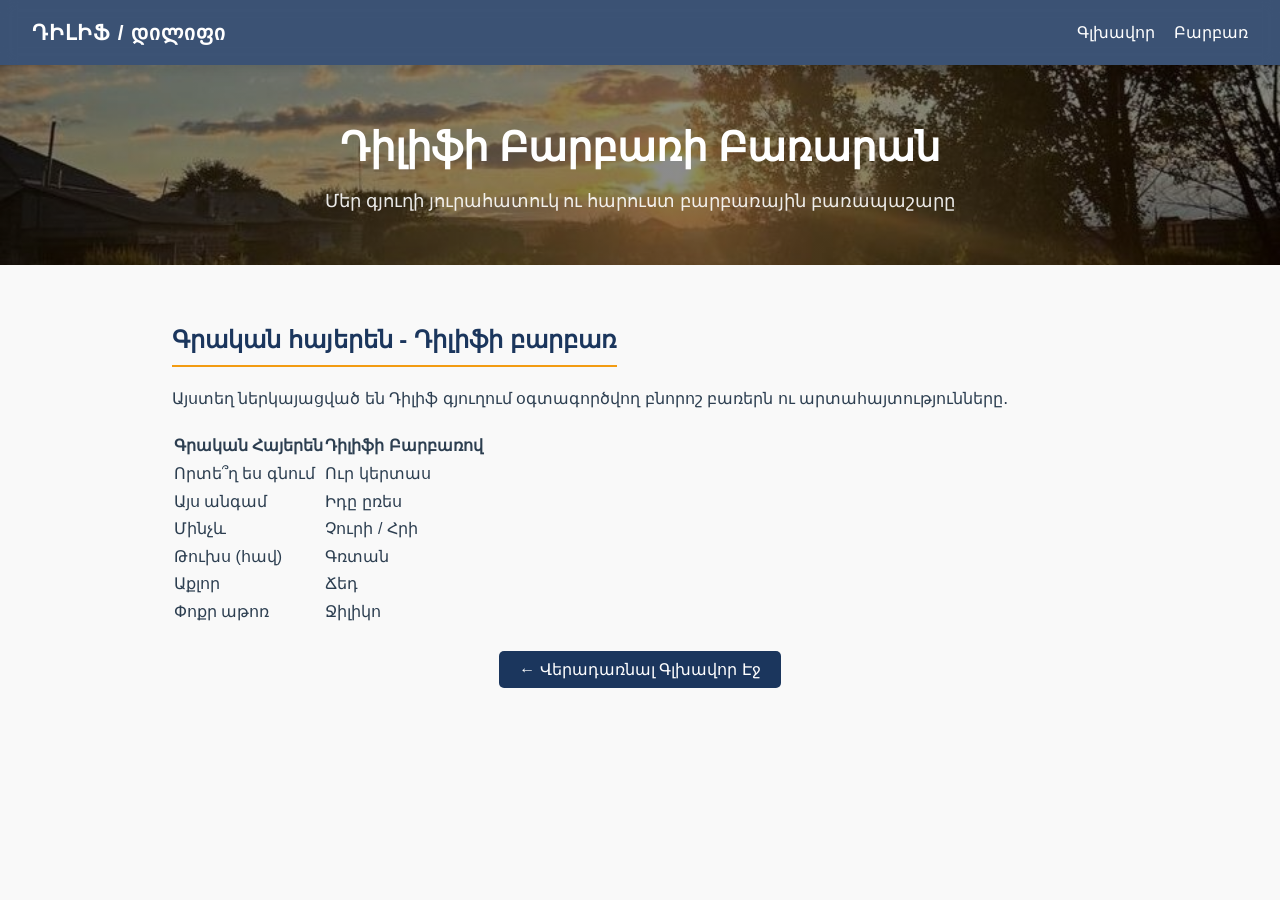
==== barbar.html @ cdaf6281 "Add files via upload" ====
<!DOCTYPE html>
<html lang="hy">
<head>
    <meta charset="UTF-8">
    <meta name="viewport" content="width=device-width, initial-scale=1.0">
    <title>Դիլիֆի Բարբառ | Դիլիֆ Գյուղ</title>
    <link rel="stylesheet" href="style.css">
</head>
<body>

    <!-- Header / Մենյու -->
    <header>
        <div class="logo">ԴԻԼԻՖ / დილიფი</div>
        <nav>
            <ul>
                <li><a href="index.html">Գլխավոր</a></li>
                <li><a href="barbar.html" class="active">Բարբառ</a></li>
            </ul>
        </nav>
    </header>

    <!-- Header/Hero section -->
    <section class="hero" style="min-height: 200px; padding: 2rem 1rem;">
        <h1>Դիլիֆի Բարբառի Բառարան</h1>
        <p>Մեր գյուղի յուրահատուկ ու հարուստ բարբառային բառապաշարը</p>
    </section>

    <!-- Բառարանի բաժին -->
    <section class="container">
        <h2>Գրական հայերեն - Դիլիֆի բարբառ</h2>
        <p style="margin-bottom: 20px;">Այստեղ ներկայացված են Դիլիֆ գյուղում օգտագործվող բնորոշ բառերն ու արտահայտությունները․</p>

        <div class="dictionary-table-wrapper">
            <table class="dictionary-table">
                <thead>
                    <tr>
                        <th>Գրական Հայերեն</th>
                        <th>Դիլիֆի Բարբառով</th>
                    </tr>
                </thead>
                <tbody>
                    <tr>
                        <td>Որտե՞ղ ես գնում</td>
                        <td><span class="dialect-word">Ուր կերտաս</span></td>
                    </tr>
                    <tr>
                        <td>Այս անգամ</td>
                        <td><span class="dialect-word">Իդը ըռես</span></td>
                    </tr>
                    <tr>
                        <td>Մինչև</td>
                        <td><span class="dialect-word">Չուրի / Հրի</span></td>
                    </tr>
                    <tr>
                        <td>Թուխս (հավ)</td>
                        <td><span class="dialect-word">Գռտան</span></td>
                    </tr>
                    <tr>
                        <td>Աքլոր</td>
                        <td><span class="dialect-word">Ճեդ</span></td>
                    </tr>
                    <tr>
                        <td>Փոքր աթոռ</td>
                        <td><span class="dialect-word">Ջիլիկո</span></td>
                    </tr>
                </tbody>
            </table>
        </div>
        
        <div style="margin-top: 30px; text-align: center;">
            <a href="index.html" style="background: #1b365d; color: white; padding: 10px 20px; text-decoration: none; border-radius: 5px;">← Վերադառնալ Գլխավոր Էջ</a>
        </div>
    </section>

</body>
</html>
---- style.css ----
html {
    scroll-behavior: smooth;
}

* {
    margin: 0;
    padding: 0;
    box-sizing: border-box;
    font-family: 'Segoe UI', Tahoma, Geneva, Verdana, sans-serif;
}

body {
    color: #2c3e50;
    line-height: 1.6;
    background-color: #f9f9f9;
}

/* Header & Nav */
header {
    background: rgba(27, 54, 93, 0.85); /* ???????????? ???? ??????? */
    backdrop-filter: blur(8px);          /* ?????? ??????? ????? */
    color: white;
    display: flex;
    justify-content: space-between;
    align-items: center;
    padding: 1rem 2rem;
    position: sticky;
    top: 0;
    z-index: 100;
    box-shadow: 0 2px 10px rgba(0,0,0,0.1);
}

header .logo {
    font-size: 1.3rem;
    font-weight: bold;
    letter-spacing: 1px;
}

nav ul {
    display: flex;
    list-style: none;
}

nav ul li a {
    color: white;
    text-decoration: none;
    margin-left: 1.2rem;
    font-weight: 500;
    transition: color 0.3s;
}

nav ul li a:hover {
    color: #f39c12;
}

/* Language Switcher */
.lang-switch {
    background: rgba(255, 255, 255, 0.1);
    padding: 4px 10px;
    border-radius: 20px;
}

.lang-switch button {
    background: none;
    border: none;
    color: white;
    cursor: pointer;
    font-weight: bold;
    padding: 2px 5px;
}

.lang-switch button.active {
    color: #f39c12;
    text-decoration: underline;
}

/* Hero Section */
.hero {
    background: linear-gradient(rgba(0, 0, 0, 0.45), rgba(0, 0, 0, 0.45)), url('hero-bg.jpg') no-repeat center center/cover;
    color: white;
    min-height: 350px;
    display: flex;
    flex-direction: column;
    justify-content: center;
    align-items: center;
    text-align: center;
    padding: 2rem 1rem;
}

.hero h1 {
    font-size: 2.5rem;
    margin-bottom: 0.5rem;
}

.hero p {
    font-size: 1.1rem;
    opacity: 0.9;
}

/* Main Content Containers */
.container {
    padding: 3.5rem 2rem;
    max-width: 1000px;
    margin: auto;
}

.gray-bg {
    background: #edf2f7;
    border-radius: 8px;
}

h2 {
    margin-bottom: 1.2rem;
    color: #1b365d;
    border-bottom: 2px solid #f39c12;
    display: inline-block;
    padding-bottom: 5px;
}

/* Cards */
.cards {
    display: flex;
    gap: 1.5rem;
    margin-top: 1.5rem;
    flex-wrap: wrap;
}

.card {
    background: white;
    border-radius: 8px;
    padding: 1.5rem;
    flex: 1;
    min-width: 250px;
    box-shadow: 0 4px 6px rgba(0,0,0,0.05);
    border-top: 4px solid #1b365d;
}

.card h3 {
    margin-bottom: 0.8rem;
    color: #1b365d;
}

/* Footer */
footer {
    background: #1b365d;
    color: white;
    text-align: center;
    padding: 1.5rem;
    margin-top: 3rem;
}

/* ==========================================
   📱 ՀԱՐՄԱՐԵՑՈՒՄ ՀԵՌԱԽՈՍՆԵՐԻ ՀԱՄԱՐ (Responsive)
   ========================================== */
@media (max-width: 768px) {
    header {
        flex-direction: column;
        padding: 0.8rem 1rem;
        gap: 0.8rem;
    }

    nav ul {
        flex-wrap: wrap;
        justify-content: center;
        gap: 0.5rem;
    }

    nav ul li a {
        margin-left: 0;
        font-size: 0.9rem;
    }

    .hero {
        min-height: 250px;
    }

    .hero h1 {
        font-size: 1.6rem;
    }

    .hero p {
        font-size: 0.95rem;
    }

    .container {
        padding: 2rem 1rem;
    }
}
/* -----------------------------------------
   ? ??????????? (Animations & Hover Effects)
   ----------------------------------------- */

/* 1. ??? ???????? ???? ???????? */
body {
    animation: fadeIn 0.8s ease-in-out;
}

@keyframes fadeIn {
    from { opacity: 0; transform: translateY(10px); }
    to { opacity: 1; transform: translateY(0); }
}

/* 2. ??????? (Cards) ???????? ?????? ???? ??????? */
.card {
    transition: transform 0.3s ease, box-shadow 0.3s ease;
}

.card:hover {
    transform: translateY(-8px);
    box-shadow: 0 10px 20px rgba(0, 0, 0, 0.15);
}

/* 3. ???????? ???????? ?????? ???? ??????? */
.card img {
    transition: transform 0.4s ease, filter 0.4s ease;
}

.card img:hover {
    transform: scale(1.04);
    filter: brightness(1.05);
}

/* 4. ??????? ????????? ?????? ??????? */
nav ul li a {
    transition: color 0.3s ease, transform 0.2s ease;
    display: inline-block;
}

nav ul li a:hover {
    transform: translateY(-2px);
}
/* ????????? ?????? ????????? */
section {
    animation: slideUp 0.8s ease-out;
}

@keyframes slideUp {
    from {
        opacity: 0;
        transform: translateY(30px);
    }
    to {
        opacity: 1;
        transform: translateY(0);
    }
	/* ??????????? ????? ????? ??????? ????????? */
@media (max-width: 768px) {
    header {
        padding: 0.5rem 1rem !important; /* ??????????? ??? ????????????? */
    }
    
    header .logo {
        font-size: 1.1rem !important; /* ????? ????-??? ??????? ??? */
    }

    nav ul {
        gap: 8px !important; /* ??????? ????????? ??????????????? ??????? ??? */
        margin: 5px 0 !important;
    }
}/* ??????? ??? ??????? */
.dictionary-table-wrapper {
    overflow-x: auto;
    margin-top: 15px;
}

.dictionary-table {
    width: 100%;
    border-collapse: collapse;
    background: white;
    border-radius: 8px;
    overflow: hidden;
    box-shadow: 0 4px 12px rgba(0,0,0,0.08);
}

.dictionary-table th {
    background: #1b365d;
    color: white;
    padding: 14px 18px;
    text-align: left;
    font-size: 1.1rem;
}

.dictionary-table td {
    padding: 12px 18px;
    border-bottom: 1px solid #eee;
    font-size: 1rem;
}

.dictionary-table tbody tr:hover {
    background-color: #f8f9fa;
}

.dialect-word {
    color: #d9534f;
    font-weight: bold;
    font-size: 1.1rem;
}
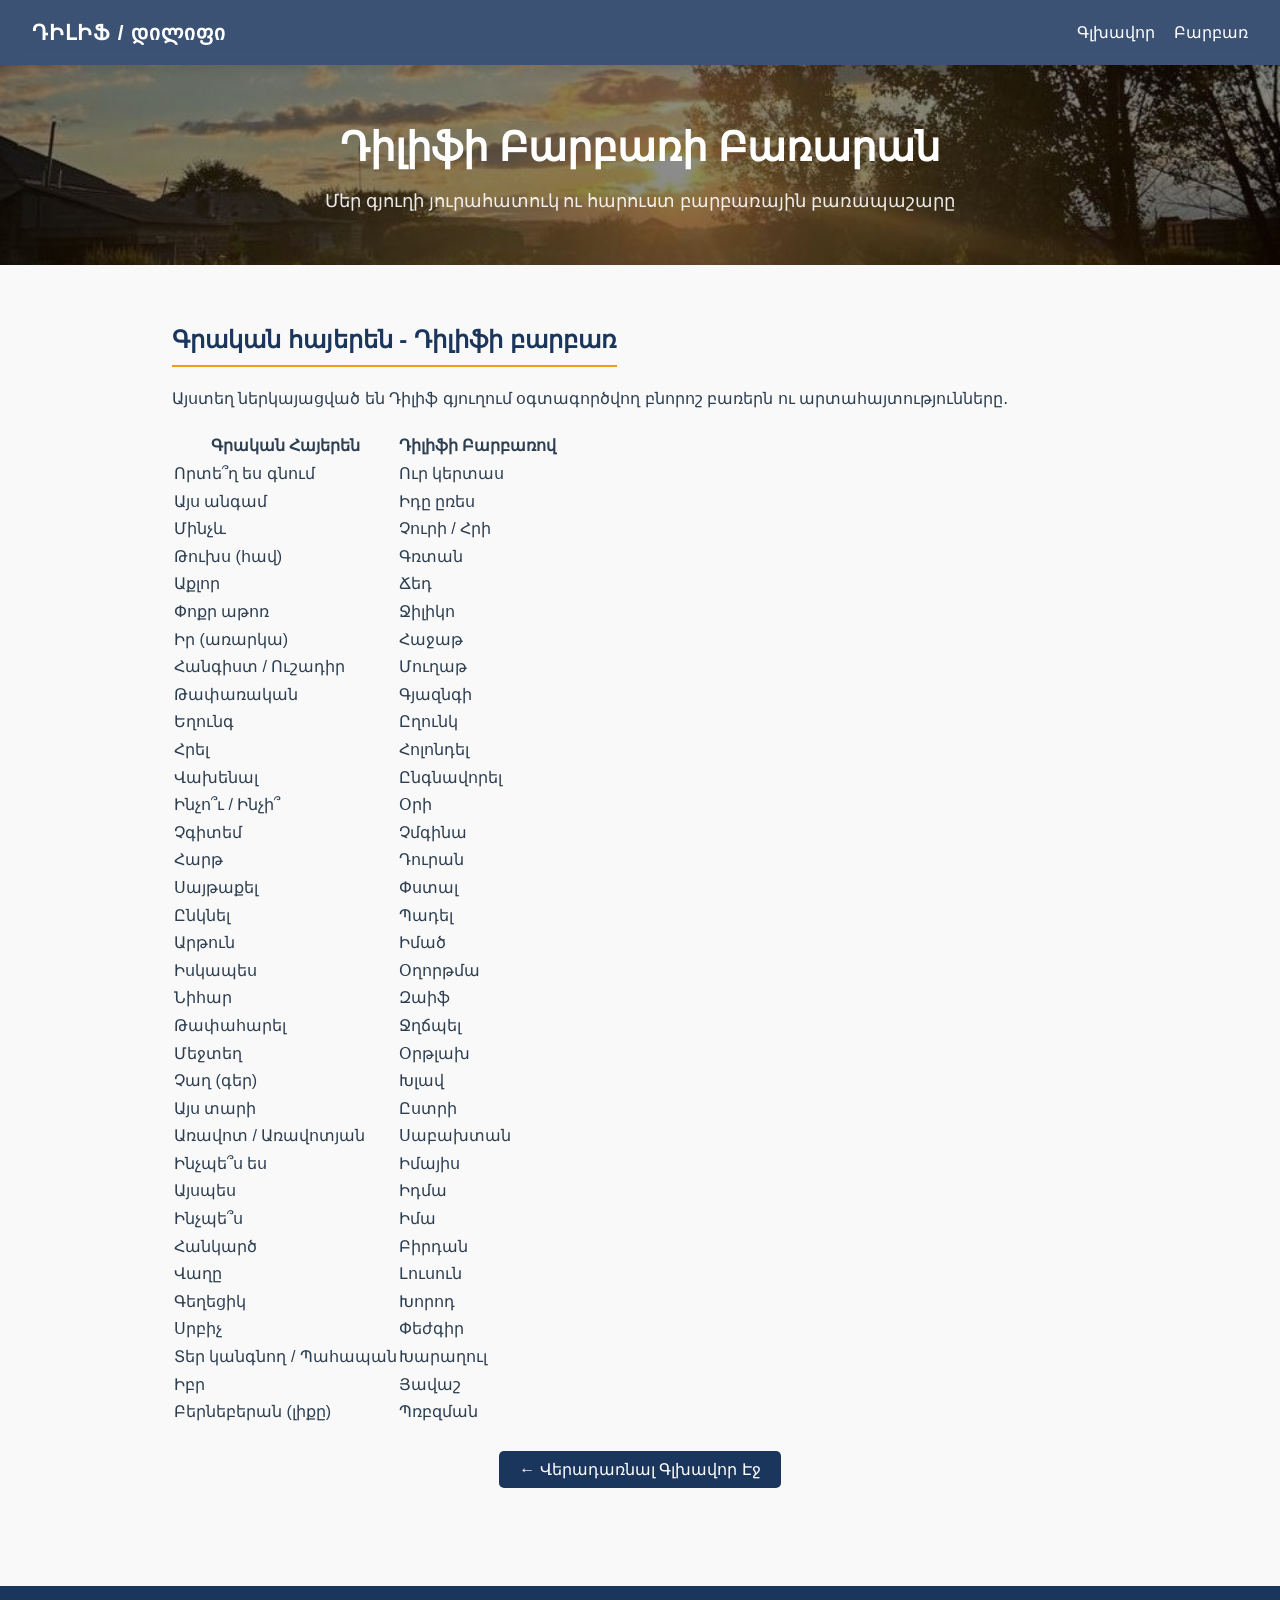
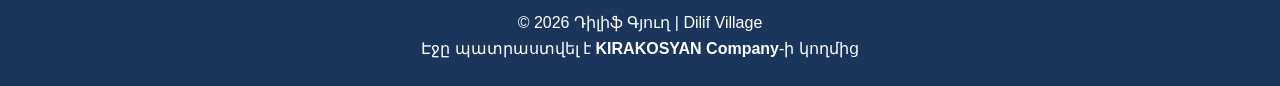
==== commit 751b3034: "Add files via upload" ====
--- a/barbar.html
+++ b/barbar.html
@@ -19,7 +19,7 @@
         </nav>
     </header>
 
-    <!-- Header/Hero section -->
+    <!-- Hero section -->
     <section class="hero" style="min-height: 200px; padding: 2rem 1rem;">
         <h1>Դիլիֆի Բարբառի Բառարան</h1>
         <p>Մեր գյուղի յուրահատուկ ու հարուստ բարբառային բառապաշարը</p>
@@ -63,6 +63,122 @@
                         <td>Փոքր աթոռ</td>
                         <td><span class="dialect-word">Ջիլիկո</span></td>
                     </tr>
+                    <tr>
+                        <td>Իր (առարկա)</td>
+                        <td><span class="dialect-word">Հաջաթ</span></td>
+                    </tr>
+                    <tr>
+                        <td>Հանգիստ / Ուշադիր</td>
+                        <td><span class="dialect-word">Մուղաթ</span></td>
+                    </tr>
+                    <tr>
+                        <td>Թափառական</td>
+                        <td><span class="dialect-word">Գյազնգի</span></td>
+                    </tr>
+                    <tr>
+                        <td>Եղունգ</td>
+                        <td><span class="dialect-word">Ըղունկ</span></td>
+                    </tr>
+                    <tr>
+                        <td>Հրել</td>
+                        <td><span class="dialect-word">Հոլոնդել</span></td>
+                    </tr>
+                    <tr>
+                        <td>Վախենալ</td>
+                        <td><span class="dialect-word">Ընգնավորել</span></td>
+                    </tr>
+                    <tr>
+                        <td>Ինչո՞ւ / Ինչի՞</td>
+                        <td><span class="dialect-word">Օրի</span></td>
+                    </tr>
+                    <tr>
+                        <td>Չգիտեմ</td>
+                        <td><span class="dialect-word">Չմգինա</span></td>
+                    </tr>
+                    <tr>
+                        <td>Հարթ</td>
+                        <td><span class="dialect-word">Դուրան</span></td>
+                    </tr>
+                    <tr>
+                        <td>Սայթաքել</td>
+                        <td><span class="dialect-word">Փստալ</span></td>
+                    </tr>
+                    <tr>
+                        <td>Ընկնել</td>
+                        <td><span class="dialect-word">Պադել</span></td>
+                    </tr>
+                    <tr>
+                        <td>Արթուն</td>
+                        <td><span class="dialect-word">Իմած</span></td>
+                    </tr>
+                    <tr>
+                        <td>Իսկապես</td>
+                        <td><span class="dialect-word">Օղորթմա</span></td>
+                    </tr>
+                    <tr>
+                        <td>Նիհար</td>
+                        <td><span class="dialect-word">Զաիֆ</span></td>
+                    </tr>
+                    <tr>
+                        <td>Թափահարել</td>
+                        <td><span class="dialect-word">Ջղճպել</span></td>
+                    </tr>
+                    <tr>
+                        <td>Մեջտեղ</td>
+                        <td><span class="dialect-word">Օրթլախ</span></td>
+                    </tr>
+                    <tr>
+                        <td>Չաղ (գեր)</td>
+                        <td><span class="dialect-word">Խլավ</span></td>
+                    </tr>
+                    <tr>
+                        <td>Այս տարի</td>
+                        <td><span class="dialect-word">Ըստրի</span></td>
+                    </tr>
+                    <tr>
+                        <td>Առավոտ / Առավոտյան</td>
+                        <td><span class="dialect-word">Սաբախտան</span></td>
+                    </tr>
+                    <tr>
+                        <td>Ինչպե՞ս ես</td>
+                        <td><span class="dialect-word">Իմայիս</span></td>
+                    </tr>
+                    <tr>
+                        <td>Այսպես</td>
+                        <td><span class="dialect-word">Իդմա</span></td>
+                    </tr>
+                    <tr>
+                        <td>Ինչպե՞ս</td>
+                        <td><span class="dialect-word">Իմա</span></td>
+                    </tr>
+                    <tr>
+                        <td>Հանկարծ</td>
+                        <td><span class="dialect-word">Բիրդան</span></td>
+                    </tr>
+                    <tr>
+                        <td>Վաղը</td>
+                        <td><span class="dialect-word">Լուսուն</span></td>
+                    </tr>
+                    <tr>
+                        <td>Գեղեցիկ</td>
+                        <td><span class="dialect-word">Խորոդ</span></td>
+                    </tr>
+                    <tr>
+                        <td>Սրբիչ</td>
+                        <td><span class="dialect-word">Փեժգիր</span></td>
+                    </tr>
+                    <tr>
+                        <td>Տեր կանգնող / Պահապան</td>
+                        <td><span class="dialect-word">Խարաղուլ</span></td>
+                    </tr>
+                    <tr>
+                        <td>Իբր</td>
+                        <td><span class="dialect-word">Յավաշ</span></td>
+                    </tr>
+                    <tr>
+                        <td>Բերնեբերան (լիքը)</td>
+                        <td><span class="dialect-word">Պռբզման</span></td>
+                    </tr>
                 </tbody>
             </table>
         </div>
@@ -72,5 +188,11 @@
         </div>
     </section>
 
+    <!-- Footer -->
+    <footer>
+        <p>&copy; 2026 Դիլիֆ Գյուղ | Dilif Village</p>
+        <p class="company-credits">Էջը պատրաստվել է <strong>KIRAKOSYAN Company</strong>-ի կողմից</p>
+    </footer>
+
 </body>
 </html>
--- a/style.css
+++ b/style.css
@@ -294,4 +294,30 @@
     color: #d9534f;
     font-weight: bold;
     font-size: 1.1rem;
+}
+/* Contact & Footer Styles */
+#contact a {
+    color: #1b365d;
+    font-weight: bold;
+    text-decoration: none;
+}
+
+#contact a:hover {
+    text-decoration: underline;
+    color: #e67e22;
+}
+
+footer {
+    background: #1b365d;
+    color: white;
+    text-align: center;
+    padding: 1.5rem 1rem;
+    margin-top: 2rem;
+}
+
+.company-credits {
+    margin-top: 8px;
+    font-size: 0.95rem;
+    color: #f1c40f; /* ??????? ????????? ????? KIRAKOSYAN Company-? ????? */
+    letter-spacing: 0.5px;
 }
